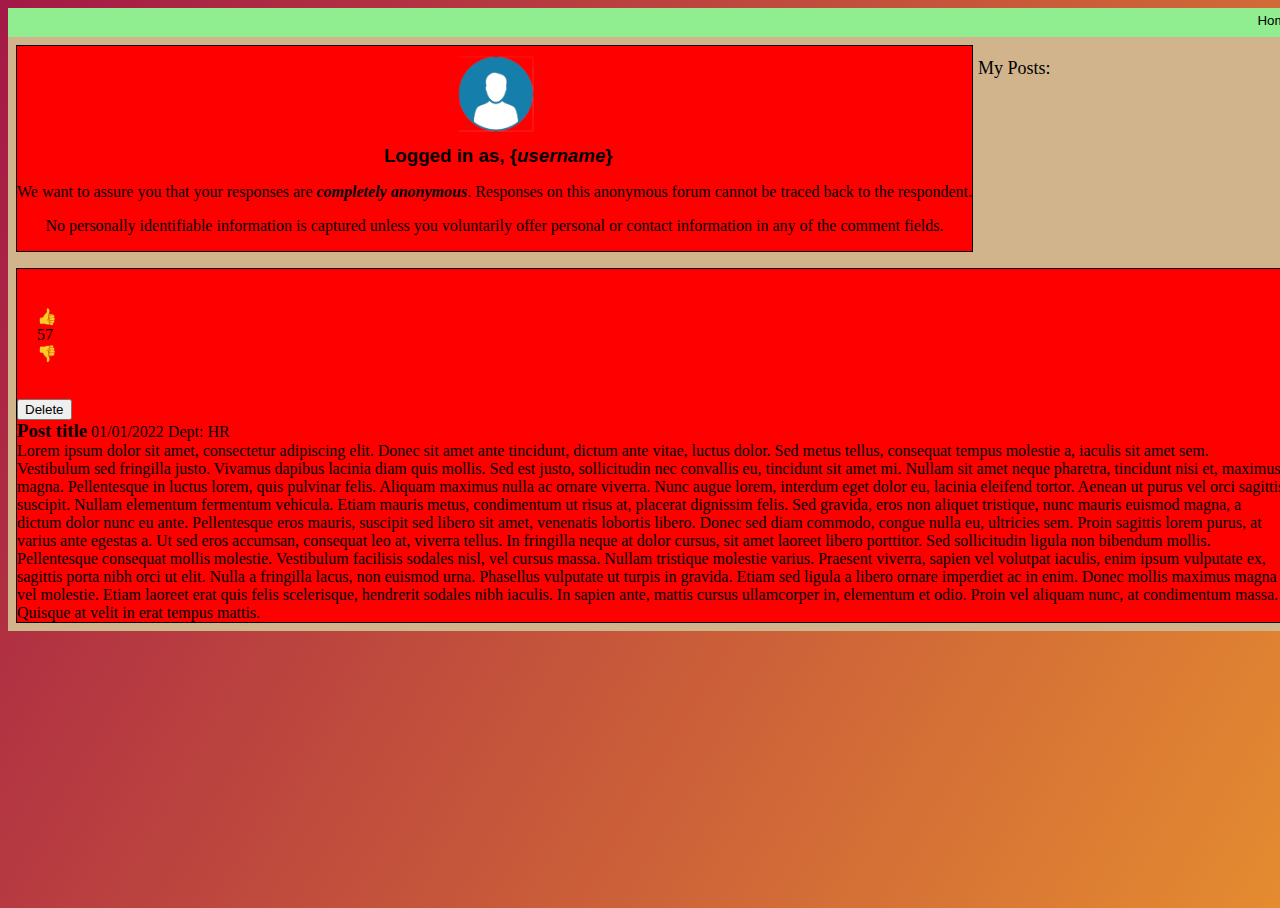
==== index.html @ 5ebfaf59 "Add files via upload" ====
<!-- Project 1 Group One -->

<!DOCTYPE html>

<html lang="en">
    <head>
    <meta charset="UTF-8">
    <title>Account Page</title>
    <meta name="viewport" content="width=device-width,initial-scale=1">
    <link href="https://cdn.jsdelivr.net/npm/bootstrap@5.0.2/dist/css/bootstrap.min.css" rel="stylesheet" integrity="sha384-EVSTQN3/azprG1Anm3QDgpJLIm9Nao0Yz1ztcQTwFspd3yD65VohhpuuCOmLASjC" crossorigin="anonymous">
    <link rel="stylesheet" href="styles.css" type="text/css">
    <script type="text/javascript" src="scripts.js"></script>
        <script>
            let i = sessionStorage.getItem('loggedInUser');
            console.log(JSON.parse(i));
        </script>
    </head>


    <!-- Banner Begins here -->
<body>
    <div id="homeRibbon" class="container-fluid sticky-top">
        

        <div class="row">
            <div  class="col-2 offset-md-8">
                <button id="home" class="ribbonButtons btn-link" type="button" onClick="loadLandingPage()">Home</button>
                <!-- <button id="userAccount" class="ribbonButtons btn-link" type="button" onClick="loadAccountPage()">Account</button> -->
                <button id="logout" class="ribbonButtons btn-link" type="button" onClick="logOut()">Log Out</button>
            </div>        
        </div>  
        <!-- <div class="row">
            <div class="col-1 offset-md-11">
                <button  id="ribbonButtons submission" type="button" onClick="createPostPage()" style="font-size: 12px;">Create Post</button>
            </div>
        </div>    -->
    </div>

    <div id="accountRibbon" class="container-fluid">
        <div id="feed" class="row">
            <div class="post col-md-12">
            
                <div class="col-md-11 offset-md-1">
                    <img id="userlogo" src="UserIcon.png" id="userimg" width= "80" height= "80" alt="user icon"/>
                    <h3 style="text-align: center">Logged in as, {<i>username</i>}</h3>

                    <p class="anonymousstatement">We want to assure you that your responses are <b><i>completely anonymous</i></b>. Responses on this anonymous forum cannot be traced back to the respondent.</p> 
                    <p class="anonymousstatement">No personally identifiable information is captured unless you voluntarily offer personal or contact information in any of the comment fields.</p>
                </div>

                
                
            </div>
                <div class="col-md-11 offset-md-1">
                    <p class="sectionHeader">My Posts:</p>
                </div>
        </div> 
    </div>

    


    <!-- Feed Begins here -->
    <div class="container-fluid" class="userPost">
        <div id="feed" class="row">
            <div class="post col-md-12">
                <div id="votingContainer" class="voteClass col-md-1 float-start"><br> 
                    <div class="votingButtons"> 
                        <span id="upVote" onclick="upvote()">&#128077;</span><br>
                        <span id="voteCount">57</span><br>
                        <span id="downVote" onclick="downvote()">&#128078;</span><br><br><br>
                    </div>
                    <button id="deleteButton" type="text" onclick="deletePost()"> Delete</button>
                    
                </div>
                <div class="col-md-11 offset-md-1">
                    <span id="postTitle" class="col-md-1 ">Post title</span>
                    <span id="postDate" class="col-md-1 float-end">01/01/2022</span>
                    <span id="date" class="col-md-1 float-end">Dept: HR</span><br>
                </div>
                <div class="col-md-11 offset-md-1">
                    <span id="postInfo" class="col-md-11">Lorem ipsum dolor sit amet, consectetur adipiscing elit. Donec sit amet ante tincidunt, dictum ante vitae, luctus dolor. Sed metus tellus, consequat tempus molestie a, iaculis sit amet sem. Vestibulum sed fringilla justo. Vivamus dapibus lacinia diam quis mollis. Sed est justo, sollicitudin nec convallis eu, tincidunt sit amet mi. Nullam sit amet neque pharetra, tincidunt nisi et, maximus magna. Pellentesque in luctus lorem, quis pulvinar felis. Aliquam maximus nulla ac ornare viverra. Nunc augue lorem, interdum eget dolor eu, lacinia eleifend tortor. Aenean ut purus vel orci sagittis suscipit. Nullam elementum fermentum vehicula. Etiam mauris metus, condimentum ut risus at, placerat dignissim felis. Sed gravida, eros non aliquet tristique, nunc mauris euismod magna, a dictum dolor nunc eu ante. Pellentesque eros mauris, suscipit sed libero sit amet, venenatis lobortis libero. Donec sed diam commodo, congue nulla eu, ultricies sem. Proin sagittis lorem purus, at varius ante egestas a.

                        Ut sed eros accumsan, consequat leo at, viverra tellus. In fringilla neque at dolor cursus, sit amet laoreet libero porttitor. Sed sollicitudin ligula non bibendum mollis. Pellentesque consequat mollis molestie. Vestibulum facilisis sodales nisl, vel cursus massa. Nullam tristique molestie varius. Praesent viverra, sapien vel volutpat iaculis, enim ipsum vulputate ex, sagittis porta nibh orci ut elit. Nulla a fringilla lacus, non euismod urna. Phasellus vulputate ut turpis in gravida. Etiam sed ligula a libero ornare imperdiet ac in enim. Donec mollis maximus magna vel molestie. Etiam laoreet erat quis felis scelerisque, hendrerit sodales nibh iaculis. In sapien ante, mattis cursus ullamcorper in, elementum et odio.
                        
                        Proin vel aliquam nunc, at condimentum massa. Quisque at velit in erat tempus mattis.</span>
                </div>
                
            </div>
        
        </div> 
    </div> 

     


<!-- Useless code for referencing -->

<!-- <div class="row">
    <div class="column">
        <div id="userwelcome">

            <img src="UserIcon.png" id="userimg" width= "80" height= "80" alt="user icon"/>
            <h3 style="text-align: center">Logged in as, {Referral code}</h3>

            <button id="logout" type="button">Logout</button>

            <h4 style="text-align: left">My Posts:</h4>
            
            <div class="userpost">
                <p>Placeholder for current Users posts</p>
            </div>
            <div class="userpost">
                <p>Placeholder for current Users posts</p>
            </div>

            <h4 style="text-align: left"> Create a Post:</h4>

            <div id="postsubmission">

                <label  for="dept">Which department are you apart of?</label>

                <select name="dept" id="dept">
                    <option style="display:none;">Select a Deptartment</option>
                    <option value="finance">Finance</option>
                    <option value="humanresources">Human Resources</option>
                    <option value="informationtechnology">Information Technology</option>
                    <option value="marketing">Marketing</option>
                    <option value="operations">Operations</option>
                </select>

                <label for="issue">What is the main issue at hand?</label>
                <input type="text" id="issue" name="issue">

                <label for="feedback">What is a solution that may resolve the issue?</label>
                <textarea style="resize: none" id="feedback" name="feedback" rows="5" cols="50"></textarea>

                <button id="submitpostbutton" onclick="post">Submit Post</button>

            </div>

        </div>

       
    </div>
    
    
    <div class="column">
        <div id="deptselect">
            <input type="checkbox" id="finance" name="finance" value="Finance" checked>
            <label for="Finance"> Finance</label>
            <input type="checkbox" id="humanresources" name="humanresources" value="Human Resources" checked>
            <label for="humanresources"> Human Resources</label>
            <input type="checkbox" id="informationtechnology" name="informationtechnology" value="Information Technology" checked>
            <label for="informationtechnology"> Info. Tech</label><br>

            <input type="checkbox" id="marketing" name="marketing" value="Marketing" checked>
            <label for="marketing"> Marketing</label>
            <input type="checkbox" id="operations" name="operations" value="Operations" checked>
            <label for="operations"> Operations</label><br>

            <button id="sortbutton" onclick="short"> Sort</button>

        </div>

        <div class="postfeed">
            <h2>Placeholder for All users feedback-feed.</h2>
        </div>
        <div class="postfeed">
            <h2>Placeholder for All users feedback-feed.</h2>
        </div>
        <div class="postfeed">
            <h2>Placeholder for All users feedback-feed.</h2>
        </div>
    </div>

 
</div> -->

</body>

</html>
---- styles.css ----
/* CSS for project one- group one */

.row {
    width: 100%;
    margin: auto;
    border: none;
}

.column {
  float: left;
  width: 8.3333%;
  border: 2px dotted #FFC627;
  background-color: bisque;
}

/* Clear floats after the columns */
.row:after {
  content: "";
  display: table;
  clear: both;
}

html {
    height: 100%;
    width: 100%;
    max-width: 100%;
}

body {  
    min-width: 600px;
    background-image: url("asu-gradient-background.png");
    height: 100%;
    overflow: auto;
    width: 100%;
    max-width: 100%;
}

.votingButtons {
    margin-left: 20px;
}

#votingContainer{
    padding-top: 20px;
    
    padding-right: 20px;
}

#deleteButton {
    margin: auto;
}

#userlogo {
    margin-top: 5mm;
    
}

h4 {
    font-family: 'Gill Sans', 'Gill Sans MT', Calibri, 'Trebuchet MS', sans-serif;
    margin-top: 5mm;
    margin-bottom: 2mm;
    margin-left: 4mm;
}

h3 {
    font-family: 'Gill Sans', 'Gill Sans MT', Calibri, 'Trebuchet MS', sans-serif;
    margin-top: 2mm;
    margin-bottom: 2mm;
    margin-left: 2mm;
}

label {
    padding: 2mm;
    margin-bottom: 4mm;
    
}
select {
    width: 91mm;
    margin: 4px;
}

#logout {
    transform: translate(350%);
    margin-bottom: 1mm;
}

.postfeed {
    margin: 2mm;
    border: 2px dashed #8E0C3A;
    padding: 2mm;
}

#issue {
    width: 89mm;
    margin: 4px;
}

#userlogo {
margin-left: 46%;
margin-top: 8px;;
}

.sectionHeader{
    font-size: large;
    margin-bottom: 5px;
    margin-left: 10px;
}
.anonymousstatement {
    
    text-align: center;
}

#homeLink {

    float: left;
    height: 60px;
    width: 60px;
}
.userpost {
    margin: 2mm;
    border: 2px dashed #8E0C3A;
    padding: 2mm;
}

#feedback {
    width: 90mm;
    height: 30mm;
    margin: 4px;
    word-break: break-all;

}

#deptselect {
    margin-top: 10px;
    text-align: center;
  
}
#sortbutton {
    margin-top: 5px;
    width: 200px;
}

#postsubmission{
    margin: 2mm;
    border: 2px dashed #8E0C3A;
    padding: 2mm;
}

#submitpostbutton{
    margin-left: 3px;
    width: 92mm;
}

#homeRibbon {
    width: 100%;
    background-color: lightgreen;
    padding:5px;
}

.ribbonButtons:hover {
    box-shadow: 0 12px 16px 0 rgba(0,0,0,0.24), 0 17px 50px 0 rgba(0,0,0,0.19);
}

.ribbonButtons {
    background-color: transparent;
    float: right;
    border: none;
    margin: 0;
    padding: 0;
    cursor: pointer;
}

#feed{
    background-color: tan;
    padding: 3px;
    height: 90%;
}

.spacer {
    background-color: inherit;
    float: left;
}

.postFeed {
    background-color: blue;
    margin: 2px;
    float:left;
}

.post {
    background-color: red;
    float: left;
    border: 1px solid black;
    margin: 5px;
}

#postTitle {
    font-weight: bold;
    font-size: 14pt;
}

#postInfo {
    font-size: 12pt;
}
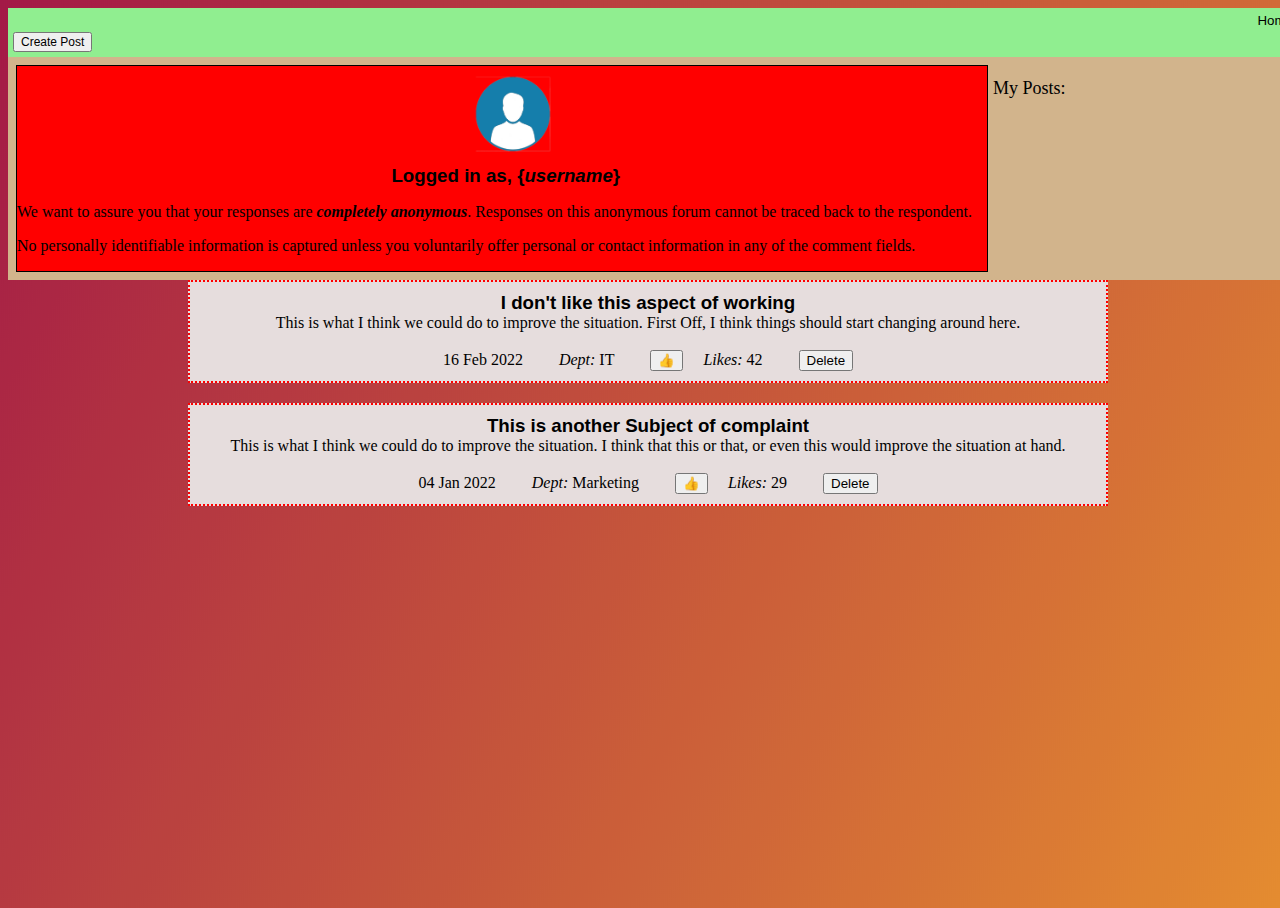
==== commit bd6e1658: "User's post are now inserted into html from JS" ====
--- a/index.html
+++ b/index.html
@@ -13,30 +13,63 @@
         <script>
             let i = sessionStorage.getItem('loggedInUser');
             console.log(JSON.parse(i));
+
+            window.onload = printPost;
         </script>
+
+        <style>
+            .usersposts{
+                margin: auto;
+                width: 70%
+            }
+
+            .usersposts *{
+                text-align: center;
+                margin: 0 auto;
+            }
+
+            h3 {
+                text-align: left;
+            }
+            .usersposts {
+                border: 2px dotted red;
+                padding: 10px;
+                background-color: #e6dddd; 
+                margin-bottom: 20px;
+            }
+
+            .likebutton {
+                background-color: transparent;
+                border: red dotted;
+            }
+
+        </style>
+
     </head>
 
 
     <!-- Banner Begins here -->
 <body>
     <div id="homeRibbon" class="container-fluid sticky-top">
-        
+        <div>
+            
+        </div>
 
         <div class="row">
-            <div  class="col-2 offset-md-8">
+            <div  class="col-2 offset-md-9">
                 <button id="home" class="ribbonButtons btn-link" type="button" onClick="loadLandingPage()">Home</button>
                 <!-- <button id="userAccount" class="ribbonButtons btn-link" type="button" onClick="loadAccountPage()">Account</button> -->
                 <button id="logout" class="ribbonButtons btn-link" type="button" onClick="logOut()">Log Out</button>
             </div>        
         </div>  
-        <!-- <div class="row">
+        <div class="row">
             <div class="col-1 offset-md-11">
                 <button  id="ribbonButtons submission" type="button" onClick="createPostPage()" style="font-size: 12px;">Create Post</button>
             </div>
-        </div>    -->
+        </div>   
     </div>
 
-    <div id="accountRibbon" class="container-fluid">
+    <div id="accountRibbon" class="container">
         <div id="feed" class="row">
             <div class="post col-md-12">
             
@@ -57,126 +90,6 @@
         </div> 
     </div>
 
-    
-
-
-    <!-- Feed Begins here -->
-    <div class="container-fluid" class="userPost">
-        <div id="feed" class="row">
-            <div class="post col-md-12">
-                <div id="votingContainer" class="voteClass col-md-1 float-start"><br> 
-                    <div class="votingButtons"> 
-                        <span id="upVote" onclick="upvote()">&#128077;</span><br>
-                        <span id="voteCount">57</span><br>
-                        <span id="downVote" onclick="downvote()">&#128078;</span><br><br><br>
-                    </div>
-                    <button id="deleteButton" type="text" onclick="deletePost()"> Delete</button>
-                    
-                </div>
-                <div class="col-md-11 offset-md-1">
-                    <span id="postTitle" class="col-md-1 ">Post title</span>
-                    <span id="postDate" class="col-md-1 float-end">01/01/2022</span>
-                    <span id="date" class="col-md-1 float-end">Dept: HR</span><br>
-                </div>
-                <div class="col-md-11 offset-md-1">
-                    <span id="postInfo" class="col-md-11">Lorem ipsum dolor sit amet, consectetur adipiscing elit. Donec sit amet ante tincidunt, dictum ante vitae, luctus dolor. Sed metus tellus, consequat tempus molestie a, iaculis sit amet sem. Vestibulum sed fringilla justo. Vivamus dapibus lacinia diam quis mollis. Sed est justo, sollicitudin nec convallis eu, tincidunt sit amet mi. Nullam sit amet neque pharetra, tincidunt nisi et, maximus magna. Pellentesque in luctus lorem, quis pulvinar felis. Aliquam maximus nulla ac ornare viverra. Nunc augue lorem, interdum eget dolor eu, lacinia eleifend tortor. Aenean ut purus vel orci sagittis suscipit. Nullam elementum fermentum vehicula. Etiam mauris metus, condimentum ut risus at, placerat dignissim felis. Sed gravida, eros non aliquet tristique, nunc mauris euismod magna, a dictum dolor nunc eu ante. Pellentesque eros mauris, suscipit sed libero sit amet, venenatis lobortis libero. Donec sed diam commodo, congue nulla eu, ultricies sem. Proin sagittis lorem purus, at varius ante egestas a.
-
-                        Ut sed eros accumsan, consequat leo at, viverra tellus. In fringilla neque at dolor cursus, sit amet laoreet libero porttitor. Sed sollicitudin ligula non bibendum mollis. Pellentesque consequat mollis molestie. Vestibulum facilisis sodales nisl, vel cursus massa. Nullam tristique molestie varius. Praesent viverra, sapien vel volutpat iaculis, enim ipsum vulputate ex, sagittis porta nibh orci ut elit. Nulla a fringilla lacus, non euismod urna. Phasellus vulputate ut turpis in gravida. Etiam sed ligula a libero ornare imperdiet ac in enim. Donec mollis maximus magna vel molestie. Etiam laoreet erat quis felis scelerisque, hendrerit sodales nibh iaculis. In sapien ante, mattis cursus ullamcorper in, elementum et odio.
-                        
-                        Proin vel aliquam nunc, at condimentum massa. Quisque at velit in erat tempus mattis.</span>
-                </div>
-                
-            </div>
-        
-        </div> 
-    </div> 
-
-     
-
-
-<!-- Useless code for referencing -->
-
-<!-- <div class="row">
-    <div class="column">
-        <div id="userwelcome">
-
-            <img src="UserIcon.png" id="userimg" width= "80" height= "80" alt="user icon"/>
-            <h3 style="text-align: center">Logged in as, {Referral code}</h3>
-
-            <button id="logout" type="button">Logout</button>
-
-            <h4 style="text-align: left">My Posts:</h4>
-            
-            <div class="userpost">
-                <p>Placeholder for current Users posts</p>
-            </div>
-            <div class="userpost">
-                <p>Placeholder for current Users posts</p>
-            </div>
-
-            <h4 style="text-align: left"> Create a Post:</h4>
-
-            <div id="postsubmission">
-
-                <label  for="dept">Which department are you apart of?</label>
-
-                <select name="dept" id="dept">
-                    <option style="display:none;">Select a Deptartment</option>
-                    <option value="finance">Finance</option>
-                    <option value="humanresources">Human Resources</option>
-                    <option value="informationtechnology">Information Technology</option>
-                    <option value="marketing">Marketing</option>
-                    <option value="operations">Operations</option>
-                </select>
-
-                <label for="issue">What is the main issue at hand?</label>
-                <input type="text" id="issue" name="issue">
-
-                <label for="feedback">What is a solution that may resolve the issue?</label>
-                <textarea style="resize: none" id="feedback" name="feedback" rows="5" cols="50"></textarea>
-
-                <button id="submitpostbutton" onclick="post">Submit Post</button>
-
-            </div>
-
-        </div>
-
-       
-    </div>
-    
-    
-    <div class="column">
-        <div id="deptselect">
-            <input type="checkbox" id="finance" name="finance" value="Finance" checked>
-            <label for="Finance"> Finance</label>
-            <input type="checkbox" id="humanresources" name="humanresources" value="Human Resources" checked>
-            <label for="humanresources"> Human Resources</label>
-            <input type="checkbox" id="informationtechnology" name="informationtechnology" value="Information Technology" checked>
-            <label for="informationtechnology"> Info. Tech</label><br>
-
-            <input type="checkbox" id="marketing" name="marketing" value="Marketing" checked>
-            <label for="marketing"> Marketing</label>
-            <input type="checkbox" id="operations" name="operations" value="Operations" checked>
-            <label for="operations"> Operations</label><br>
-
-            <button id="sortbutton" onclick="short"> Sort</button>
-
-        </div>
-
-        <div class="postfeed">
-            <h2>Placeholder for All users feedback-feed.</h2>
-        </div>
-        <div class="postfeed">
-            <h2>Placeholder for All users feedback-feed.</h2>
-        </div>
-        <div class="postfeed">
-            <h2>Placeholder for All users feedback-feed.</h2>
-        </div>
-    </div>
-
- 
-</div> -->
-
 </body>
 
 </html>--- a/styles.css
+++ b/styles.css
@@ -1,5 +1,10 @@
 /* CSS for project one- group one */
 
+
+
+
+
+/* ///////////////////////////////////////////// */
 .row {
     width: 100%;
     margin: auto;
@@ -35,6 +40,7 @@
     max-width: 100%;
 }
 
+
 .votingButtons {
     margin-left: 20px;
 }
@@ -49,10 +55,13 @@
     margin: auto;
 }
 
+
 #userlogo {
     margin-top: 5mm;
     
 }
+
+
 
 h4 {
     font-family: 'Gill Sans', 'Gill Sans MT', Calibri, 'Trebuchet MS', sans-serif;
@@ -95,7 +104,7 @@
 }
 
 #userlogo {
-margin-left: 46%;
+margin-left: 47%;
 margin-top: 8px;;
 }
 
@@ -105,8 +114,7 @@
     margin-left: 10px;
 }
 .anonymousstatement {
-    
-    text-align: center;
+    margin-right: 15px;
 }
 
 #homeLink {
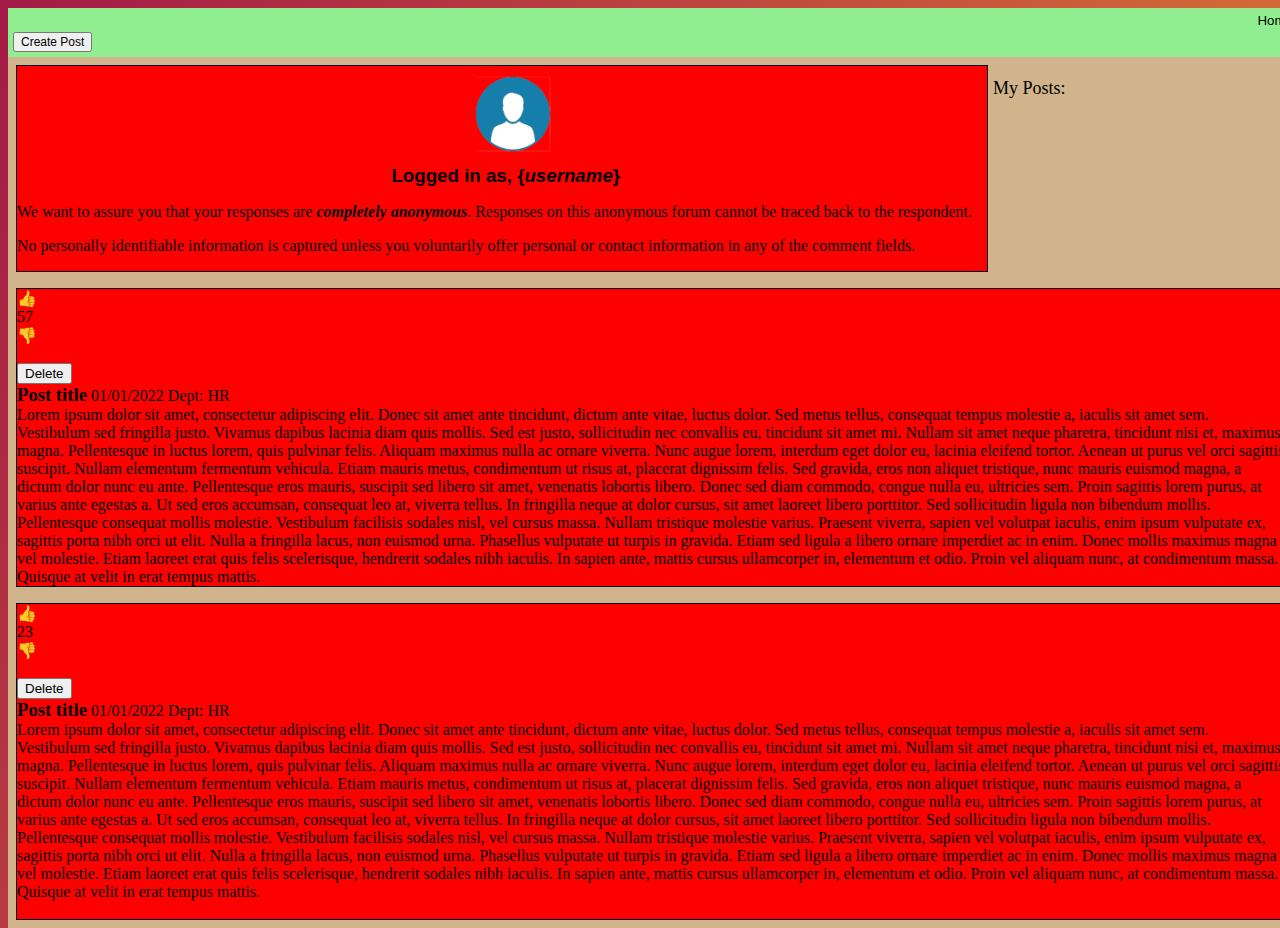
==== commit c5769881: "Recommitting current work to branch to then merge with main." ====
--- a/index.html
+++ b/index.html
@@ -13,44 +13,13 @@
         <script>
             let i = sessionStorage.getItem('loggedInUser');
             console.log(JSON.parse(i));
-
-            window.onload = printPost;
         </script>
-
-        <style>
-            .usersposts{
-                margin: auto;
-                width: 70%
-            }
-
-            .usersposts *{
-                text-align: center;
-                margin: 0 auto;
-            }
-
-            h3 {
-                text-align: left;
-            }
-            .usersposts {
-                border: 2px dotted red;
-                padding: 10px;
-                background-color: #e6dddd; 
-                margin-bottom: 20px;
-            }
-
-            .likebutton {
-                background-color: transparent;
-                border: red dotted;
-            }
-
-        </style>
-
     </head>
 
 
     <!-- Banner Begins here -->
 <body>
-    <div id="homeRibbon" class="container-fluid sticky-top">
+    <div id="homeRibbon" class="container sticky-top">
         <div>
             
         </div>
@@ -90,6 +59,150 @@
         </div> 
     </div>
 
+    
+
+
+    <!-- Feed Begins here -->
+    <div class="container">
+        <div id="feed" class="row">
+            <div class="post col-md-12">
+                <div id="votingContainer" class="voteClass col-md-1 float-start"> 
+                    <span id="upVote" onclick="upvote()">&#128077;</span><br>
+                    <span id="voteCount">57</span><br>
+                    <span id="downVote" onclick="downvote()">&#128078;</span><br><br>
+                    <button type="text" onclick="deletePost"> Delete</button>
+                    
+                </div>
+                <div class="col-md-11 offset-md-1">
+                    <span id="postTitle" class="col-md-1 ">Post title</span>
+                    <span id="postDate" class="col-md-1 float-end">01/01/2022</span>
+                    <span id="date" class="col-md-1 float-end">Dept: HR</span><br>
+                </div>
+                <div class="col-md-11 offset-md-1">
+                    <span id="postInfo" class="col-md-11">Lorem ipsum dolor sit amet, consectetur adipiscing elit. Donec sit amet ante tincidunt, dictum ante vitae, luctus dolor. Sed metus tellus, consequat tempus molestie a, iaculis sit amet sem. Vestibulum sed fringilla justo. Vivamus dapibus lacinia diam quis mollis. Sed est justo, sollicitudin nec convallis eu, tincidunt sit amet mi. Nullam sit amet neque pharetra, tincidunt nisi et, maximus magna. Pellentesque in luctus lorem, quis pulvinar felis. Aliquam maximus nulla ac ornare viverra. Nunc augue lorem, interdum eget dolor eu, lacinia eleifend tortor. Aenean ut purus vel orci sagittis suscipit. Nullam elementum fermentum vehicula. Etiam mauris metus, condimentum ut risus at, placerat dignissim felis. Sed gravida, eros non aliquet tristique, nunc mauris euismod magna, a dictum dolor nunc eu ante. Pellentesque eros mauris, suscipit sed libero sit amet, venenatis lobortis libero. Donec sed diam commodo, congue nulla eu, ultricies sem. Proin sagittis lorem purus, at varius ante egestas a.
+
+                        Ut sed eros accumsan, consequat leo at, viverra tellus. In fringilla neque at dolor cursus, sit amet laoreet libero porttitor. Sed sollicitudin ligula non bibendum mollis. Pellentesque consequat mollis molestie. Vestibulum facilisis sodales nisl, vel cursus massa. Nullam tristique molestie varius. Praesent viverra, sapien vel volutpat iaculis, enim ipsum vulputate ex, sagittis porta nibh orci ut elit. Nulla a fringilla lacus, non euismod urna. Phasellus vulputate ut turpis in gravida. Etiam sed ligula a libero ornare imperdiet ac in enim. Donec mollis maximus magna vel molestie. Etiam laoreet erat quis felis scelerisque, hendrerit sodales nibh iaculis. In sapien ante, mattis cursus ullamcorper in, elementum et odio.
+                        
+                        Proin vel aliquam nunc, at condimentum massa. Quisque at velit in erat tempus mattis.</span>
+                </div>
+                
+            </div>
+        
+        </div> 
+    </div> 
+
+    <div class="container">
+        <div id="feed" class="row">
+            <div class="post col-md-12">
+                <div id="votingContainer" class="voteClass col-md-1 float-start"> 
+                    <span id="upVote">&#128077;</span><br>
+                    <span id="voteCount">23</span><br>
+                    <span id="downVote">&#128078;</span><br><br>
+                    <button type="text" onclick="deletePost"> Delete</button>
+                </div>
+                <div class="col-md-11 offset-md-1">
+                    <span id="postTitle" class="col-md-1 ">Post title</span>
+                    <span id="postDate" class="col-md-1 float-end">01/01/2022</span>
+                    <span id="date" class="col-md-1 float-end">Dept: HR</span><br>
+                    
+                </div>
+                <div class="col-md-11 offset-md-1">
+                    <span id="postInfo" class="col-md-11">Lorem ipsum dolor sit amet, consectetur adipiscing elit. Donec sit amet ante tincidunt, dictum ante vitae, luctus dolor. Sed metus tellus, consequat tempus molestie a, iaculis sit amet sem. Vestibulum sed fringilla justo. Vivamus dapibus lacinia diam quis mollis. Sed est justo, sollicitudin nec convallis eu, tincidunt sit amet mi. Nullam sit amet neque pharetra, tincidunt nisi et, maximus magna. Pellentesque in luctus lorem, quis pulvinar felis. Aliquam maximus nulla ac ornare viverra. Nunc augue lorem, interdum eget dolor eu, lacinia eleifend tortor. Aenean ut purus vel orci sagittis suscipit. Nullam elementum fermentum vehicula. Etiam mauris metus, condimentum ut risus at, placerat dignissim felis. Sed gravida, eros non aliquet tristique, nunc mauris euismod magna, a dictum dolor nunc eu ante. Pellentesque eros mauris, suscipit sed libero sit amet, venenatis lobortis libero. Donec sed diam commodo, congue nulla eu, ultricies sem. Proin sagittis lorem purus, at varius ante egestas a.
+
+                        Ut sed eros accumsan, consequat leo at, viverra tellus. In fringilla neque at dolor cursus, sit amet laoreet libero porttitor. Sed sollicitudin ligula non bibendum mollis. Pellentesque consequat mollis molestie. Vestibulum facilisis sodales nisl, vel cursus massa. Nullam tristique molestie varius. Praesent viverra, sapien vel volutpat iaculis, enim ipsum vulputate ex, sagittis porta nibh orci ut elit. Nulla a fringilla lacus, non euismod urna. Phasellus vulputate ut turpis in gravida. Etiam sed ligula a libero ornare imperdiet ac in enim. Donec mollis maximus magna vel molestie. Etiam laoreet erat quis felis scelerisque, hendrerit sodales nibh iaculis. In sapien ante, mattis cursus ullamcorper in, elementum et odio.
+                        
+                        Proin vel aliquam nunc, at condimentum massa. Quisque at velit in erat tempus mattis.</span><br><br>
+                </div>
+                
+            </div>
+        
+        </div> 
+    </div> 
+
+
+<!-- Useless code for referencing -->
+
+<!-- <div class="row">
+    <div class="column">
+        <div id="userwelcome">
+
+            <img src="UserIcon.png" id="userimg" width= "80" height= "80" alt="user icon"/>
+            <h3 style="text-align: center">Logged in as, {Referral code}</h3>
+
+            <button id="logout" type="button">Logout</button>
+
+            <h4 style="text-align: left">My Posts:</h4>
+            
+            <div class="userpost">
+                <p>Placeholder for current Users posts</p>
+            </div>
+            <div class="userpost">
+                <p>Placeholder for current Users posts</p>
+            </div>
+
+            <h4 style="text-align: left"> Create a Post:</h4>
+
+            <div id="postsubmission">
+
+                <label  for="dept">Which department are you apart of?</label>
+
+                <select name="dept" id="dept">
+                    <option style="display:none;">Select a Deptartment</option>
+                    <option value="finance">Finance</option>
+                    <option value="humanresources">Human Resources</option>
+                    <option value="informationtechnology">Information Technology</option>
+                    <option value="marketing">Marketing</option>
+                    <option value="operations">Operations</option>
+                </select>
+
+                <label for="issue">What is the main issue at hand?</label>
+                <input type="text" id="issue" name="issue">
+
+                <label for="feedback">What is a solution that may resolve the issue?</label>
+                <textarea style="resize: none" id="feedback" name="feedback" rows="5" cols="50"></textarea>
+
+                <button id="submitpostbutton" onclick="post">Submit Post</button>
+
+            </div>
+
+        </div>
+
+       
+    </div>
+    
+    
+    <div class="column">
+        <div id="deptselect">
+            <input type="checkbox" id="finance" name="finance" value="Finance" checked>
+            <label for="Finance"> Finance</label>
+            <input type="checkbox" id="humanresources" name="humanresources" value="Human Resources" checked>
+            <label for="humanresources"> Human Resources</label>
+            <input type="checkbox" id="informationtechnology" name="informationtechnology" value="Information Technology" checked>
+            <label for="informationtechnology"> Info. Tech</label><br>
+
+            <input type="checkbox" id="marketing" name="marketing" value="Marketing" checked>
+            <label for="marketing"> Marketing</label>
+            <input type="checkbox" id="operations" name="operations" value="Operations" checked>
+            <label for="operations"> Operations</label><br>
+
+            <button id="sortbutton" onclick="short"> Sort</button>
+
+        </div>
+
+        <div class="postfeed">
+            <h2>Placeholder for All users feedback-feed.</h2>
+        </div>
+        <div class="postfeed">
+            <h2>Placeholder for All users feedback-feed.</h2>
+        </div>
+        <div class="postfeed">
+            <h2>Placeholder for All users feedback-feed.</h2>
+        </div>
+    </div>
+
+ 
+</div> -->
+
 </body>
 
 </html>--- a/styles.css
+++ b/styles.css
@@ -1,10 +1,5 @@
 /* CSS for project one- group one */
 
-
-
-
-
-/* ///////////////////////////////////////////// */
 .row {
     width: 100%;
     margin: auto;
@@ -40,28 +35,10 @@
     max-width: 100%;
 }
 
-
-.votingButtons {
-    margin-left: 20px;
-}
-
-#votingContainer{
-    padding-top: 20px;
-    
-    padding-right: 20px;
-}
-
-#deleteButton {
-    margin: auto;
-}
-
-
 #userlogo {
     margin-top: 5mm;
     
 }
-
-
 
 h4 {
     font-family: 'Gill Sans', 'Gill Sans MT', Calibri, 'Trebuchet MS', sans-serif;
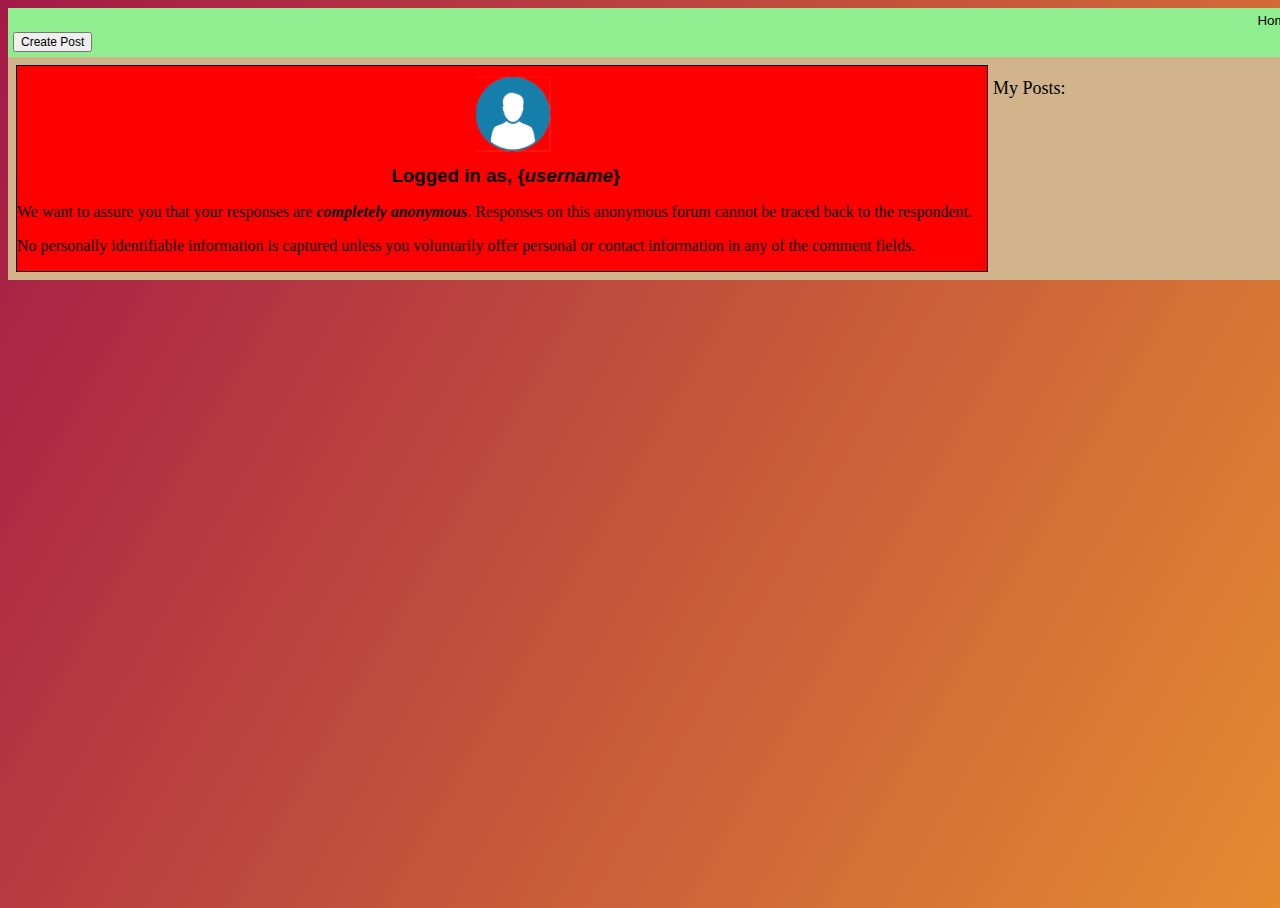
==== commit 808bbe61: "Post functionality and accounts page css" ====
--- a/index.html
+++ b/index.html
@@ -9,17 +9,51 @@
     <meta name="viewport" content="width=device-width,initial-scale=1">
     <link href="https://cdn.jsdelivr.net/npm/bootstrap@5.0.2/dist/css/bootstrap.min.css" rel="stylesheet" integrity="sha384-EVSTQN3/azprG1Anm3QDgpJLIm9Nao0Yz1ztcQTwFspd3yD65VohhpuuCOmLASjC" crossorigin="anonymous">
     <link rel="stylesheet" href="styles.css" type="text/css">
+    <script type="text/javascript" src="http.js"></script>
     <script type="text/javascript" src="scripts.js"></script>
         <script>
             let i = sessionStorage.getItem('loggedInUser');
             console.log(JSON.parse(i));
+
+    
+            window.onload = welcome;
+            window.onload = printUsersPosts;
         </script>
+
+        <style>
+            .usersposts{
+                margin: auto;
+                width: 70%
+            }
+
+            .usersposts *{
+                text-align: center;
+                margin: 0 auto;
+            }
+
+            h3 {
+                text-align: left;
+            }
+            .usersposts {
+                border: 2px dotted red;
+                padding: 10px;
+                background-color: #e6dddd; 
+                margin-bottom: 20px;
+            }
+
+            .likebutton {
+                background-color: transparent;
+                border: red dotted;
+            }
+
+        </style>
+
     </head>
 
 
     <!-- Banner Begins here -->
 <body>
-    <div id="homeRibbon" class="container sticky-top">
+    <div id="homeRibbon" class="container-fluid sticky-top">
         <div>
             
         </div>
@@ -44,7 +78,7 @@
             
                 <div class="col-md-11 offset-md-1">
                     <img id="userlogo" src="UserIcon.png" id="userimg" width= "80" height= "80" alt="user icon"/>
-                    <h3 style="text-align: center">Logged in as, {<i>username</i>}</h3>
+                    <h3 style="text-align: center">Logged in as, {<i id="name">username</i>}</h3>
 
                     <p class="anonymousstatement">We want to assure you that your responses are <b><i>completely anonymous</i></b>. Responses on this anonymous forum cannot be traced back to the respondent.</p> 
                     <p class="anonymousstatement">No personally identifiable information is captured unless you voluntarily offer personal or contact information in any of the comment fields.</p>
@@ -59,150 +93,6 @@
         </div> 
     </div>
 
-    
-
-
-    <!-- Feed Begins here -->
-    <div class="container">
-        <div id="feed" class="row">
-            <div class="post col-md-12">
-                <div id="votingContainer" class="voteClass col-md-1 float-start"> 
-                    <span id="upVote" onclick="upvote()">&#128077;</span><br>
-                    <span id="voteCount">57</span><br>
-                    <span id="downVote" onclick="downvote()">&#128078;</span><br><br>
-                    <button type="text" onclick="deletePost"> Delete</button>
-                    
-                </div>
-                <div class="col-md-11 offset-md-1">
-                    <span id="postTitle" class="col-md-1 ">Post title</span>
-                    <span id="postDate" class="col-md-1 float-end">01/01/2022</span>
-                    <span id="date" class="col-md-1 float-end">Dept: HR</span><br>
-                </div>
-                <div class="col-md-11 offset-md-1">
-                    <span id="postInfo" class="col-md-11">Lorem ipsum dolor sit amet, consectetur adipiscing elit. Donec sit amet ante tincidunt, dictum ante vitae, luctus dolor. Sed metus tellus, consequat tempus molestie a, iaculis sit amet sem. Vestibulum sed fringilla justo. Vivamus dapibus lacinia diam quis mollis. Sed est justo, sollicitudin nec convallis eu, tincidunt sit amet mi. Nullam sit amet neque pharetra, tincidunt nisi et, maximus magna. Pellentesque in luctus lorem, quis pulvinar felis. Aliquam maximus nulla ac ornare viverra. Nunc augue lorem, interdum eget dolor eu, lacinia eleifend tortor. Aenean ut purus vel orci sagittis suscipit. Nullam elementum fermentum vehicula. Etiam mauris metus, condimentum ut risus at, placerat dignissim felis. Sed gravida, eros non aliquet tristique, nunc mauris euismod magna, a dictum dolor nunc eu ante. Pellentesque eros mauris, suscipit sed libero sit amet, venenatis lobortis libero. Donec sed diam commodo, congue nulla eu, ultricies sem. Proin sagittis lorem purus, at varius ante egestas a.
-
-                        Ut sed eros accumsan, consequat leo at, viverra tellus. In fringilla neque at dolor cursus, sit amet laoreet libero porttitor. Sed sollicitudin ligula non bibendum mollis. Pellentesque consequat mollis molestie. Vestibulum facilisis sodales nisl, vel cursus massa. Nullam tristique molestie varius. Praesent viverra, sapien vel volutpat iaculis, enim ipsum vulputate ex, sagittis porta nibh orci ut elit. Nulla a fringilla lacus, non euismod urna. Phasellus vulputate ut turpis in gravida. Etiam sed ligula a libero ornare imperdiet ac in enim. Donec mollis maximus magna vel molestie. Etiam laoreet erat quis felis scelerisque, hendrerit sodales nibh iaculis. In sapien ante, mattis cursus ullamcorper in, elementum et odio.
-                        
-                        Proin vel aliquam nunc, at condimentum massa. Quisque at velit in erat tempus mattis.</span>
-                </div>
-                
-            </div>
-        
-        </div> 
-    </div> 
-
-    <div class="container">
-        <div id="feed" class="row">
-            <div class="post col-md-12">
-                <div id="votingContainer" class="voteClass col-md-1 float-start"> 
-                    <span id="upVote">&#128077;</span><br>
-                    <span id="voteCount">23</span><br>
-                    <span id="downVote">&#128078;</span><br><br>
-                    <button type="text" onclick="deletePost"> Delete</button>
-                </div>
-                <div class="col-md-11 offset-md-1">
-                    <span id="postTitle" class="col-md-1 ">Post title</span>
-                    <span id="postDate" class="col-md-1 float-end">01/01/2022</span>
-                    <span id="date" class="col-md-1 float-end">Dept: HR</span><br>
-                    
-                </div>
-                <div class="col-md-11 offset-md-1">
-                    <span id="postInfo" class="col-md-11">Lorem ipsum dolor sit amet, consectetur adipiscing elit. Donec sit amet ante tincidunt, dictum ante vitae, luctus dolor. Sed metus tellus, consequat tempus molestie a, iaculis sit amet sem. Vestibulum sed fringilla justo. Vivamus dapibus lacinia diam quis mollis. Sed est justo, sollicitudin nec convallis eu, tincidunt sit amet mi. Nullam sit amet neque pharetra, tincidunt nisi et, maximus magna. Pellentesque in luctus lorem, quis pulvinar felis. Aliquam maximus nulla ac ornare viverra. Nunc augue lorem, interdum eget dolor eu, lacinia eleifend tortor. Aenean ut purus vel orci sagittis suscipit. Nullam elementum fermentum vehicula. Etiam mauris metus, condimentum ut risus at, placerat dignissim felis. Sed gravida, eros non aliquet tristique, nunc mauris euismod magna, a dictum dolor nunc eu ante. Pellentesque eros mauris, suscipit sed libero sit amet, venenatis lobortis libero. Donec sed diam commodo, congue nulla eu, ultricies sem. Proin sagittis lorem purus, at varius ante egestas a.
-
-                        Ut sed eros accumsan, consequat leo at, viverra tellus. In fringilla neque at dolor cursus, sit amet laoreet libero porttitor. Sed sollicitudin ligula non bibendum mollis. Pellentesque consequat mollis molestie. Vestibulum facilisis sodales nisl, vel cursus massa. Nullam tristique molestie varius. Praesent viverra, sapien vel volutpat iaculis, enim ipsum vulputate ex, sagittis porta nibh orci ut elit. Nulla a fringilla lacus, non euismod urna. Phasellus vulputate ut turpis in gravida. Etiam sed ligula a libero ornare imperdiet ac in enim. Donec mollis maximus magna vel molestie. Etiam laoreet erat quis felis scelerisque, hendrerit sodales nibh iaculis. In sapien ante, mattis cursus ullamcorper in, elementum et odio.
-                        
-                        Proin vel aliquam nunc, at condimentum massa. Quisque at velit in erat tempus mattis.</span><br><br>
-                </div>
-                
-            </div>
-        
-        </div> 
-    </div> 
-
-
-<!-- Useless code for referencing -->
-
-<!-- <div class="row">
-    <div class="column">
-        <div id="userwelcome">
-
-            <img src="UserIcon.png" id="userimg" width= "80" height= "80" alt="user icon"/>
-            <h3 style="text-align: center">Logged in as, {Referral code}</h3>
-
-            <button id="logout" type="button">Logout</button>
-
-            <h4 style="text-align: left">My Posts:</h4>
-            
-            <div class="userpost">
-                <p>Placeholder for current Users posts</p>
-            </div>
-            <div class="userpost">
-                <p>Placeholder for current Users posts</p>
-            </div>
-
-            <h4 style="text-align: left"> Create a Post:</h4>
-
-            <div id="postsubmission">
-
-                <label  for="dept">Which department are you apart of?</label>
-
-                <select name="dept" id="dept">
-                    <option style="display:none;">Select a Deptartment</option>
-                    <option value="finance">Finance</option>
-                    <option value="humanresources">Human Resources</option>
-                    <option value="informationtechnology">Information Technology</option>
-                    <option value="marketing">Marketing</option>
-                    <option value="operations">Operations</option>
-                </select>
-
-                <label for="issue">What is the main issue at hand?</label>
-                <input type="text" id="issue" name="issue">
-
-                <label for="feedback">What is a solution that may resolve the issue?</label>
-                <textarea style="resize: none" id="feedback" name="feedback" rows="5" cols="50"></textarea>
-
-                <button id="submitpostbutton" onclick="post">Submit Post</button>
-
-            </div>
-
-        </div>
-
-       
-    </div>
-    
-    
-    <div class="column">
-        <div id="deptselect">
-            <input type="checkbox" id="finance" name="finance" value="Finance" checked>
-            <label for="Finance"> Finance</label>
-            <input type="checkbox" id="humanresources" name="humanresources" value="Human Resources" checked>
-            <label for="humanresources"> Human Resources</label>
-            <input type="checkbox" id="informationtechnology" name="informationtechnology" value="Information Technology" checked>
-            <label for="informationtechnology"> Info. Tech</label><br>
-
-            <input type="checkbox" id="marketing" name="marketing" value="Marketing" checked>
-            <label for="marketing"> Marketing</label>
-            <input type="checkbox" id="operations" name="operations" value="Operations" checked>
-            <label for="operations"> Operations</label><br>
-
-            <button id="sortbutton" onclick="short"> Sort</button>
-
-        </div>
-
-        <div class="postfeed">
-            <h2>Placeholder for All users feedback-feed.</h2>
-        </div>
-        <div class="postfeed">
-            <h2>Placeholder for All users feedback-feed.</h2>
-        </div>
-        <div class="postfeed">
-            <h2>Placeholder for All users feedback-feed.</h2>
-        </div>
-    </div>
-
- 
-</div> -->
-
 </body>
 
 </html>--- a/styles.css
+++ b/styles.css
@@ -1,5 +1,10 @@
 /* CSS for project one- group one */
 
+
+
+
+
+/* ///////////////////////////////////////////// */
 .row {
     width: 100%;
     margin: auto;
@@ -35,10 +40,28 @@
     max-width: 100%;
 }
 
+
+.votingButtons {
+    margin-left: 20px;
+}
+
+#votingContainer{
+    padding-top: 20px;
+    
+    padding-right: 20px;
+}
+
+#deleteButton {
+    margin: auto;
+}
+
+
 #userlogo {
     margin-top: 5mm;
     
 }
+
+
 
 h4 {
     font-family: 'Gill Sans', 'Gill Sans MT', Calibri, 'Trebuchet MS', sans-serif;
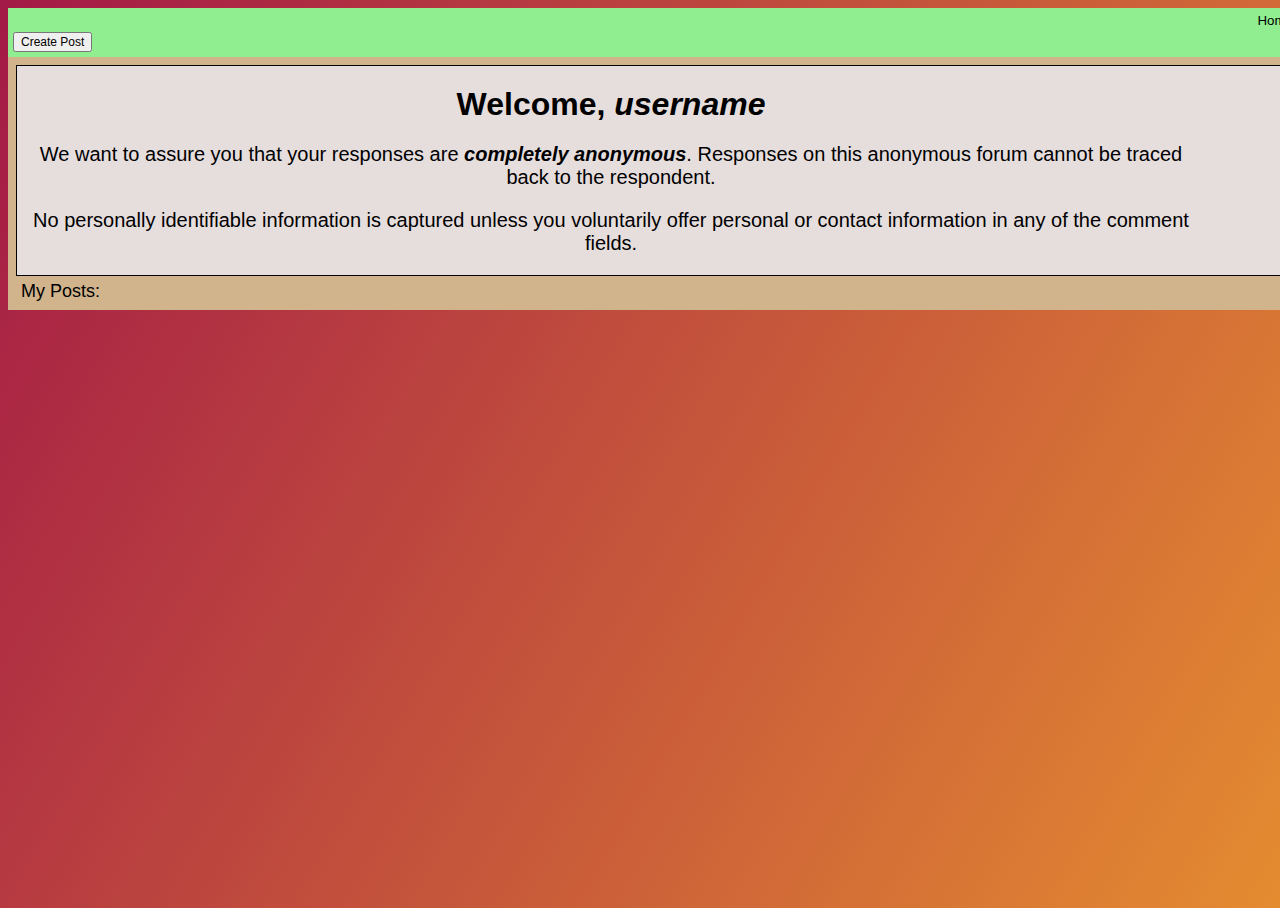
==== commit 6383949f: "Updated like and delete HTML and CSS," ====
--- a/index.html
+++ b/index.html
@@ -11,43 +11,12 @@
     <link rel="stylesheet" href="styles.css" type="text/css">
     <script type="text/javascript" src="http.js"></script>
     <script type="text/javascript" src="scripts.js"></script>
-        <script>
+        <script defer>
             let i = sessionStorage.getItem('loggedInUser');
             console.log(JSON.parse(i));
-
-    
-            window.onload = welcome;
+            
             window.onload = printUsersPosts;
         </script>
-
-        <style>
-            .usersposts{
-                margin: auto;
-                width: 70%
-            }
-
-            .usersposts *{
-                text-align: center;
-                margin: 0 auto;
-            }
-
-            h3 {
-                text-align: left;
-            }
-            .usersposts {
-                border: 2px dotted red;
-                padding: 10px;
-                background-color: #e6dddd; 
-                margin-bottom: 20px;
-            }
-
-            .likebutton {
-                background-color: transparent;
-                border: red dotted;
-            }
-
-        </style>
-
     </head>
 
 
@@ -75,17 +44,13 @@
     <div id="accountRibbon" class="container">
         <div id="feed" class="row">
             <div class="post col-md-12">
-            
                 <div class="col-md-11 offset-md-1">
-                    <img id="userlogo" src="UserIcon.png" id="userimg" width= "80" height= "80" alt="user icon"/>
-                    <h3 style="text-align: center">Logged in as, {<i id="name">username</i>}</h3>
+                    
+                    <h1 style="text-align: center">Welcome, <span id="uName"><i>username</i></span></h1>
 
                     <p class="anonymousstatement">We want to assure you that your responses are <b><i>completely anonymous</i></b>. Responses on this anonymous forum cannot be traced back to the respondent.</p> 
                     <p class="anonymousstatement">No personally identifiable information is captured unless you voluntarily offer personal or contact information in any of the comment fields.</p>
                 </div>
-
-                
-                
             </div>
                 <div class="col-md-11 offset-md-1">
                     <p class="sectionHeader">My Posts:</p>
--- a/styles.css
+++ b/styles.css
@@ -1,10 +1,69 @@
 /* CSS for project one- group one */
-
-
-
-
-
-/* ///////////////////////////////////////////// */
+.usersposts{
+    margin: auto;
+    width: 70%
+}
+
+.usersposts *{
+    text-align: center;
+    margin: 0 auto;
+}
+
+.deletedPost {
+    text-align: center;
+    font-size: 14pt;
+    font-family: sans-serif;
+    font-style: italic;
+}
+h1 {
+    margin-right: 60pt;
+    margin-top: 20px;
+    margin-bottom: 15pt;
+}
+
+.usersposts {
+    border: 2px dotted red;
+    padding: 10px;
+    background-color: #e6dddd; 
+    margin-bottom: 20px;
+    padding-right: 20px;
+}
+
+.likebutton {
+    background-color: transparent;
+    border: red dotted;
+}
+
+#feed {
+    font-family: sans-serif;
+    
+}
+
+.anonymousstatement {
+    margin-right: 60pt;
+    font-family: sans-serif;
+    font-size: 15pt;
+    text-align: center;
+}
+.title {
+    text-align: left;
+    margin-top: 5px;
+    margin-left: 20px;
+}
+.description {
+    text-align: left;
+    margin-left: 40px;
+    margin-top: 5px;
+    margin-bottom: 6px;
+}
+.infoBar {
+    font:tan;
+    text-align: end;
+}
+/* Related to Posts are above */
+
+
+
 .row {
     width: 100%;
     margin: auto;
@@ -113,9 +172,7 @@
     margin-bottom: 5px;
     margin-left: 10px;
 }
-.anonymousstatement {
-    margin-right: 15px;
-}
+
 
 #homeLink {
 
@@ -195,7 +252,7 @@
 }
 
 .post {
-    background-color: red;
+    background-color: #e6dddd;
     float: left;
     border: 1px solid black;
     margin: 5px;
